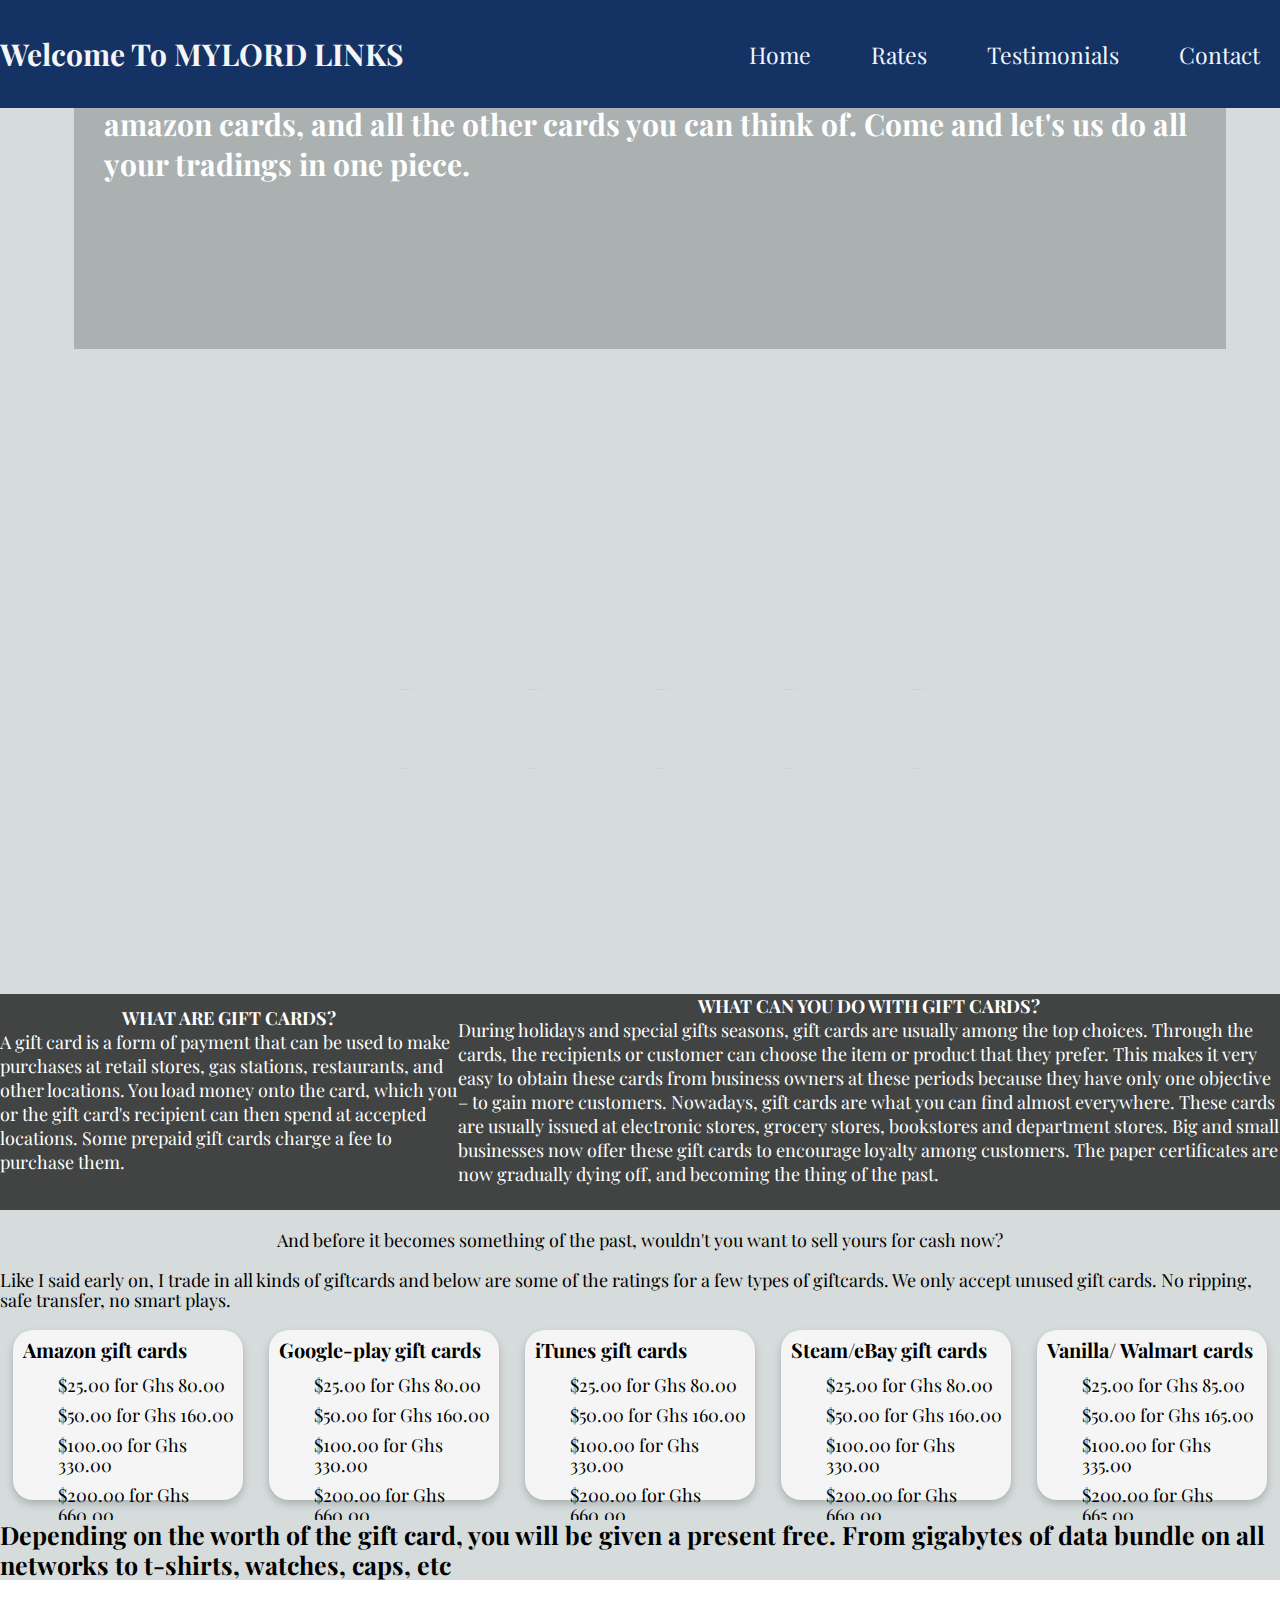
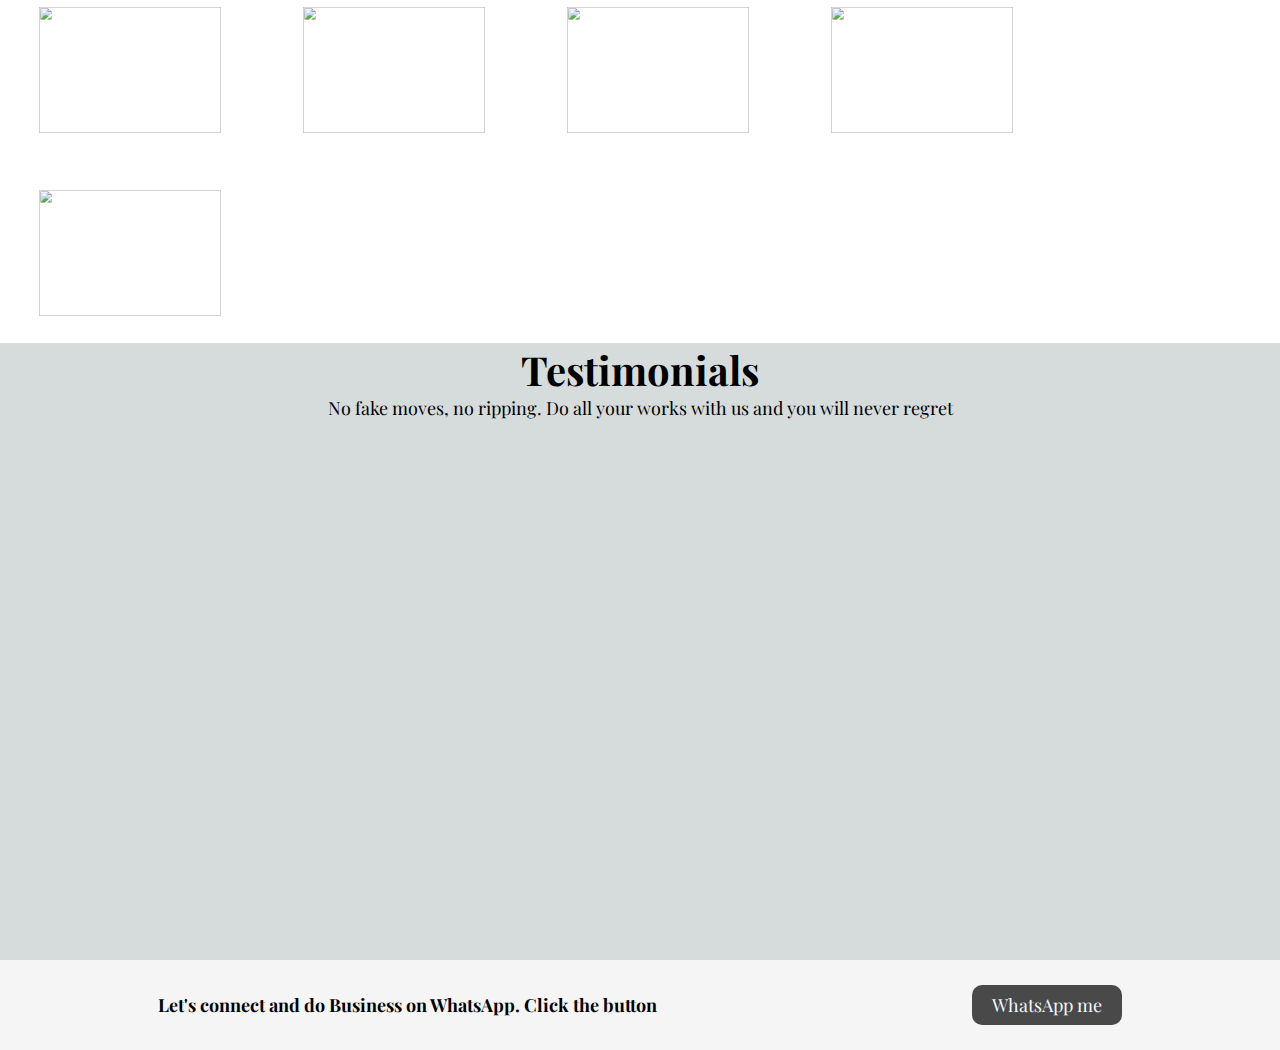
==== index.html @ 49663880 "mylordlinks" ====
<html lang="en">
<head>
    <meta charset="UTF-8">
    <meta http-equiv="X-UA-Compatible" content="IE=edge">
    <meta name="viewport" content="width=device-width, initial-scale=1.0">
    <link rel="stylesheet" href="index.css">
    <link rel="shortcut icon" href="gift-cards.jpeg" type="image/x-icon">
    <title>MYLORD LiNKS</title>
</head>
<body>
    <header>
        <div>
            <h1>Welcome To MYLORD LINKS</h1>
        </div>
        <nav>
            <ul>
                <li> <a href="#home">Home</a> </li>
                <li> <a href="#Services">Rates</a></li>
                <li> <a href="#Testimonials">Testimonials</a></li>
                <li> <a href="#Contact">Contact</a> </li>
            </ul>
        </nav>
    </header>
    <main>
        <div id="home">
            <img class="samples" id="a1" src="btc.jpeg" alt="">
            <img class="samples" id="a2" src="ebay.png" alt="">
            <img class="samples" id="a3" src="googleplay.jpeg" alt="">
            <img class="samples" id="a4" src="itunes.jpeg" alt="">
            <img class="samples" id="a5" src="vanilla.jpeg" alt="">

            <div class="text">
                <div id="text">Hey there, I am Michael. I am a dealer in btc trading, i buy giftcards like iTunes, amazon cards, and all the other cards you can think of.
                    Come and let's us do all your tradings in one piece.</div>
                <div class="overlay"></div>
                <div class="imag">
                    <img src="mylord.jpeg" alt="">
                </div>
            </div>
        </div>
           <div id="intro">
               <div id="first_intro">
                   <h3>
                       WHAT ARE GIFT CARDS?
                   </h3>
                   <p>
                       A gift card is a form of payment that can be used to make purchases at retail stores, gas stations, restaurants, and other locations. You load money onto the card, which you or the gift card's recipient can then spend at accepted locations. Some prepaid gift cards charge a fee to purchase them.
                   </p>
               </div><br>
               <!-- <img src="gift-cards.jpeg" alt=""> -->
               <div id="second_intro">
                   <h3> 
                       WHAT CAN YOU DO WITH GIFT CARDS?
                   </h3>
                   <p>
                       During holidays and special gifts seasons, gift cards are usually among the top choices. Through the cards, the recipients or customer can choose the item or product that they prefer.
                       This makes it very easy to obtain these cards from business owners at these periods because they have only one objective – to gain more customers.  Nowadays, gift cards are what you can find almost everywhere. These cards are usually issued at electronic stores, grocery stores, bookstores and department stores. Big and small businesses now offer these gift cards to encourage loyalty among customers. The paper certificates are now gradually dying off, and becoming the thing of the past.
                   </p>
           </div>
           <div class="overlayone"></div>
       </div>
           <div id="Services">
               <p>And before it becomes something of the past, wouldn't you want to sell yours for cash now?</p>
               Like I said early on, I trade in all kinds of giftcards and below are some of the ratings for a few types of giftcards.
               We only accept unused gift cards. No ripping, safe transfer, no smart plays.
               <span>
                    <h3>Amazon gift cards</h3>
                    <ul>
                        <li>$25.00 for Ghs 80.00</li>
                        <li>$50.00 for Ghs 160.00</li>
                        <li>$100.00 for Ghs 330.00</li>
                        <li>$200.00 for Ghs 660.00</li>
                    </ul>
                </span>
                <span>
                    <h3>Google-play gift cards</h3>
                    <ul>
                        <li>$25.00 for Ghs 80.00</li>
                        <li>$50.00 for Ghs 160.00</li>
                        <li>$100.00 for Ghs 330.00</li>
                        <li>$200.00 for Ghs 660.00</li>
                    </ul>
                </span>
                <span>
                    <h3>iTunes gift cards</h3>
                    <ul>
                        <li>$25.00 for Ghs 80.00</li>
                        <li>$50.00 for Ghs 160.00</li>
                        <li>$100.00 for Ghs 330.00</li>
                        <li>$200.00 for Ghs 660.00</li>
                    </ul>
                </span>
                <span>
                    <h3>Steam/eBay gift cards</h3>
                    <ul>
                        <li>$25.00 for Ghs 80.00</li>
                        <li>$50.00 for Ghs 160.00</li>
                        <li>$100.00 for Ghs 330.00</li>
                        <li>$200.00 for Ghs 660.00</li>
                    </ul>
                </span>
                <span>
                    <h3>Vanilla/ Walmart cards</h3>
                    <ul>
                        <li>$25.00 for Ghs 85.00</li>
                        <li>$50.00 for Ghs 165.00</li>
                        <li>$100.00 for Ghs 335.00</li>
                        <li>$200.00 for Ghs 665.00</li>
                    </ul>
                </span>
            <div class="gifts">
                <h1>Depending on the worth of the gift card, you will be given a present free. From gigabytes of data bundle on all networks to t-shirts, watches, caps, etc</h1>
                <img src="gig.jpeg" alt="">
                <img src="slides.jpeg" alt="">
                <img src="tshirts.jpeg" alt="">
                <img src="watches.jpeg" alt="">
                <img src="caps.jpeg" alt="">

            </div>
        </div>
        <div class="testi">
            <h1>Testimonials</h1>
            <p>No fake moves, no ripping. Do all your works with us and you will never regret</p>
        </div>
        <div id="Testimonials">
            <div>
                <img src="mylorda.jpeg" id="test1" alt="">
            </div>
            <div>
                <img src="mylordb.jpeg" id="test2" alt="">
            </div>
        </div>
        <div id="Contact">
            <h1>Let's connect and do Business on WhatsApp. Click the button </h1>
            <div>
                <button><a href="https://wa.me/+233501915157">WhatsApp me</a></button>
            </div>
        </div>
    </main>
</body>
</html>
---- index.css ----
@import url('https://fonts.googleapis.com/css2?family=Playfair+Display:ital@1&display=swap');
 *{
    margin: 0;
    box-sizing: border-box;
    font-family: 'Playfair Display', serif;
    font-size: 18px;
}
header{
    background: rgba(20, 50, 100, 1);
    color: whitesmoke;
    width: 100%;
    height: 12%;
    box-sizing: border-box;
    position: fixed;
    overflow: hidden;
    z-index: 750;
    display: flex;
    flex-direction: row;
    justify-content: space-between;
    align-items: center;
    box-shadow: rgba(0, 0, 0, 0.2);
}
header h1{
    margin: 0;
    font-size: 30px;

}
nav ul{
    list-style-type: none;
    display: flex;
    justify-content: flex-end;
    align-items: center;
}
nav a{
    text-decoration: none;
    color: aliceblue;
    font-size: 23px;

}
nav li{
    padding: 0px 20px 0px 40px;
}

 #home{
    position: relative;
    width: 100%;
    height: 100%;
    background: url('btc.jpg') no-repeat;
    background-size: cover;
}
 main{
     position: relative;
     padding-top: 5%;
     box-sizing: border-box;
     background: rgba(50, 80, 80, .2);
 }
 .text{
    display: flex;
    flex-direction: row;
    align-items: center;
    justify-content: center;
    padding-right: 20px;
    padding-left: 40px;
    width: 90%;
    margin-left: 5%;
    
}
#text{
    text-align: start;
    position: relative;
    color: white;
    font-weight: bolder;
    z-index: 700;
    font-size: 30px;

}
.overlay{
    position: absolute;
    width: 90%;
    height: 50%;
    background: rgba(0, 0, 0, 0.2);
}
.samples{
    transform: scale(0.5);
    width: 170px;
    height: 160px;
    border-radius: 50%;
}
#a1{
    position: absolute;
    left: 25%;
    top: 65%;
    z-index: 100;
}
#a2{
    position: absolute;
    left: 35%;
    top: 65%;
    z-index: 100;
}
#a3{
    position: absolute;
    top: 65%;
    z-index: 100;
    left: 45%;
}
#a4{
    position: absolute;
    top: 65%;
    z-index: 100;
    left: 55%;
}
#a5{
    position: absolute;
    top: 65%;
    z-index: 100;
    left: 65%;
}
.imag{
    transform: scale(.65) translateY(0px);    
}
 #intro{
     margin-top: 30px;
     background: url("giftcard.jpeg") no-repeat ;
     background-size: cover;
     background-position: center;
     display: grid;
     grid-template-rows: 2;
     grid-template-columns: 3;
     position: relative;
     color: white;
     z-index: 13;

     
 }
 #first_intro{
     grid-column: 1/2;
     grid-row: 1/3;
     display: flex;
     align-items: center;
     flex-direction: column;
     justify-content: center;
     position: relative; 
    z-index: 13;

 }
 #second_intro{
    grid-column: 2/4;
    grid-row: 1/3;
    display: flex;
     align-items: center;
     flex-direction: column;
     justify-content: center;
     position: relative; 
    z-index: 13;
}
.overlayone{
    position: absolute;
    width: 100%;
    height: 100%;
    top: 0;
    left: 0;
    z-index: 1;
    background-color: rgba(2, 3, 2, .7);
}
#services{
    display: flex;
    flex-direction: row;
    flex-wrap: wrap;
    justify-content: space-around;
    width: 100%;
    text-align: start;
    line-height: 20px;
    background: url("giftcard.jpeg") no-repeat ;
    background-size: cover;
    background-position: center;
}
#services img{
    transform: scale(0.7);
}
#services h3{
    font-size: 20px;
    padding: 10px;
}
#services p{
    font-size: 18px;
    padding: 20px;
    line-height: 20px;


}
#services ul{
    list-style-type: none;
}
#services li{
    padding: 5px;

}
#services span{
    flex-basis: 18%;
    box-shadow: 0 4px 8px 0 rgba(0,0,0,0.2);
    height: 170px;
    margin-top: 20px;
    margin-bottom: 20px;
    background: whitesmoke;
    border-radius: 20px;
}
.testi{
    display: flex;
    flex-direction: column;
    align-items: center;
    justify-content: center;
}
.testi h1{
    font-size: 40px;
}
#Testimonials{
    display: flex;
    flex-direction: row;
    flex-wrap: wrap;
    align-items: center;
    justify-content: space-around;
    width: 100%;
    height: 60%;
    position: relative;
}
#Testimonials img{
    transform: scaleY(.4);
    margin: 0px;
    
}
#test1{
    position: absolute;
    top: -200px;
    margin-bottom: 10%;
    left: 10%;
}
#test2{
    position: absolute;
    top: -200px;
    margin-bottom: 10%;
    right: 10%;
}
.gifts{
    background-color: white;
}
.gifts h1{
    font-size: 25px;
    background: rgba(50, 80, 80, .2);
    color: black;
    line-height: 30px;
}
.gifts img{
    height: 180px;
    width: 260px;
}
#Contact{
    background-color: whitesmoke;
    display: flex;
    align-items: center;
    justify-content: space-around;
    height: 10%;
}
button{
    height: 40px;
    width: 150px;
    border: none;
    border-radius: 10px;
    background-color: rgba(0, 0, 0, 0.7);
    animation-name: inOut;
    animation-duration: 5s;
    animation-iteration-count: infinite;
    animation-fill-mode: both
}
button a{
    text-decoration: none;
    color: aliceblue;
}
button:hover{
    background: black;
    color: white;
}
@keyframes inOut {
    0%{
        width: 150px;
        height: 40px;
    }
    100%{
        width: 160px;
        height: 50px;
    }
}
/* 

@media (max-width: 900) {
    header{
        background: rgba(20, 50, 100, 1);
        color: whitesmoke;
        width: 100%;
        height: 12%;
        box-sizing: border-box;
        position: fixed;
        overflow: hidden;
        z-index: 750;
        display: flex;
        flex-direction: row;
        justify-content: center;
        align-items: center;
        box-shadow: rgba(0, 0, 0, 0.2);
    }
    header h1{
        margin: 0;
        font-size: 10px;
        display: none;
    
    }
    nav ul{
        list-style-type: none;
        display: flex;
        justify-content: flex-end;
        align-items: center;
    }
    nav a{
        text-decoration: none;
        color: aliceblue;
        font-size: 20px;
    
    }
    nav li{
        padding: 0px 20px 0px 40px;
    }
    main{
        position: relative;
        box-sizing: border-box;
        background: rgba(50, 80, 80, .2);
    }
     #home{
        position: relative;
        width: 100%;
        height: auto;
        background: url('btc.jpg') no-repeat;
        background-size: cover;
    }
    
    .text{
        width: 100%;
    }
    #text{
       
    }
    .overlay{
        
    }
    .samples{
        transform: scale(0.5);
        width: 170px;
        height: 160px;
        border-radius: 50%;
    }
    #a1{
        position: absolute;
        left: 25%;
        top: 95%;
        z-index: 100;
    }
    #a2{
        position: absolute;
        left: 35%;
        top: 95%;
        z-index: 100;
    }
    #a3{
        position: absolute;
        top: 95%;
        z-index: 100;
        left: 45%;
    }
    #a4{
        position: absolute;
        top: 95%;
        z-index: 100;
        left: 55%;
    }
    #a5{
        position: absolute;
        top: 95%;
        z-index: 100;
        left: 65%;
    }
    .imag{
        transform: scale(.5) translateX(62px);
        flex-basis: 30%;
    }
     #intro{
         margin-top: 30px;
         background: url("giftcard.jpeg") no-repeat ;
         background-size: cover;
         background-position: center;
         display: grid;
         grid-template-rows: 2;
         grid-template-columns: 3;
         position: relative;
         color: white;
         z-index: 13;
    
         
     }
     #first_intro{
         grid-column: 1/2;
         grid-row: 1/3;
         display: flex;
         align-items: center;
         flex-direction: column;
         justify-content: center;
         position: relative; 
        z-index: 13;
    
     }
     #second_intro{
        grid-column: 2/4;
        grid-row: 1/3;
        display: flex;
         align-items: center;
         flex-direction: column;
         justify-content: center;
         position: relative; 
        z-index: 13;
    }
    .overlayone{
        position: absolute;
        width: 100%;
        height: 100%;
        top: 0;
        left: 0;
        z-index: 1;
        background-color: rgba(2, 3, 2, .7);
    }
    #services{
        display: flex;
        flex-direction: row;
        flex-wrap: wrap;
        justify-content: space-around;
        width: 100%;
        text-align: start;
        line-height: 20px;
        background: url("giftcard.jpeg") no-repeat ;
        background-size: cover;
        background-position: center;
    }
    #services img{
        transform: scale(0.7);
    }
    #services h3{
        font-size: 20px;
        padding: 10px;
    }
    #services p{
        font-size: 18px;
        padding: 20px;
        line-height: 20px;
    
    
    }
    #services ul{
        list-style-type: none;
    }
    #services li{
        padding: 5px;
    
    }
    #services span{
        flex-basis: 18%;
        box-shadow: 0 4px 8px 0 rgba(0,0,0,0.2);
        height: 170px;
        margin-top: 20px;
        margin-bottom: 20px;
        background: whitesmoke;
        border-radius: 20px;
    }
    .testi{
        display: flex;
        flex-direction: column;
        align-items: center;
        justify-content: center;
    }
    .testi h1{
        font-size: 40px;
    }
    #Testimonials{
        display: flex;
        flex-direction: row;
        flex-wrap: wrap;
        align-items: center;
        justify-content: space-around;
        width: 100%;
        height: 60%;
        position: relative;
    }
    #Testimonials img{
        transform: scaleY(.4);
        margin: 0px;
        
    }
    #test1{
        position: absolute;
        top: -200px;
        margin-bottom: 10%;
        left: 10%;
    }
    #test2{
        position: absolute;
        top: -200px;
        margin-bottom: 10%;
        right: 10%;
    }
    .gifts{
        background-color: white;
    }
    .gifts h1{
        font-size: 25px;
        background: rgba(50, 80, 80, .2);
        color: black;
        line-height: 30px;
    }
    .gifts img{
        height: 180px;
        width: 260px;
    }
    #Contact{
        background-color: whitesmoke;
        display: flex;
        align-items: center;
        justify-content: space-around;
        height: 10%;
    }
    button{
        height: 40px;
        width: 150px;
        border: none;
        border-radius: 10px;
        background-color: rgba(0, 0, 0, 0.7);
        animation: inOut .3s infinite both;
    }
    button a{
        text-decoration: none;
        color: aliceblue;
    }
    button:hover{
        background: black;
        color: white;
    }
    @keyframes inOut {
        0%{
            width: 150px;
            height: 40px;
        }
        100%{
            width: 160px;
            height: 50px;
        }
    }
    
} */
@media (max-width: 500px) {
    *{
        margin: 0;
        padding: 0;
        box-sizing: border-box;
        font-family: 'Playfair Display', serif;
        font-size: 15px;
    }
    header{
        background-color: black;
        display: flex;
        justify-content: center;
        flex-direction: column;
        flex-wrap: wrap;
    }
    header h1{
        font-size: 16px;
    }

    header h1{
        margin: 0;
        font-size: 26px;

    }
    nav ul{
        list-style-type: none;
        display: flex;
        justify-content: center;
        align-items: center;
    }
    nav a{
        text-decoration: none;
        color: aliceblue;
        font-size: 16px;

    }
    nav li{
        padding: 10px;
    }

     #home{
        position: relative;
        width: 100%;
        height: 60%;
        padding-top: 30%;
        background: url('btc.jpg') no-repeat;
        background-size: cover;
        background-position: center;
    }
     main{
         position: relative;
         /* padding-top: 25%; */
         box-sizing: border-box;
         background: rgba(50, 80, 80, .2);
     }
     .text{
        display: flex;
        align-items: center;
        justify-content: center;
        padding-top: 0;
        width: 100%;
        margin: 0;

    }
    #text{
        text-align: start;
        position: relative;
        color: white;
        font-weight: bolder;
        z-index: 700;
        font-size: 30px;

    }
    .overlay{
        position: absolute;
        width: 90%;
        height: 75%;
        background: rgba(0,0,0,0.7);
    }
    .samples{
        transform: scale(0.5);
        width: 130px;
        height: 110px;
        border-radius: 50%;
    }
    #a1{
        
        display: none;
    }
    #a2{
        position: absolute;
        left: 72%;
        top: 10%;
        z-index: 100;
    }
    #a3{
        position: absolute;
        top: 90%;
        z-index: 100;
        left: -5%;
    }
    #a4{
        position: absolute;
        top: 90%;
        z-index: 100;
        left: 72%;
    }
    #a5{
        position: absolute;
        left: -5%;
        top: 10%;
        z-index: 100;
    }
    .imag{
        display: none;  
    }
     #intro{
        margin-top: 30px;
        background: url("giftcard.jpeg") no-repeat ;
        background-size: cover;
        background-position: center;
        display: flex;
        flex-direction: column;
        align-items: center;
        justify-content: space-between;
        position: relative;
        color: white;
        z-index: 13;
     }
     #first_intro{
        display: flex;
        align-items: center;
        flex-direction: column;
        justify-content: center;
        position: relative; 
        z-index: 13;

     }
     #second_intro{
        display: flex;
        align-items: center;
        flex-direction: column;
        justify-content: center;
        position: relative; 
        z-index: 13;
    }
    .overlayone{
        position: absolute;
        width: 100%;
        height: 100%;
        top: 0;
        left: 0;
        z-index: 1;
        background-color: rgba(2, 3, 2, .7);
    }
    #services{
        display: flex;
        flex-direction: row;
        flex-wrap: wrap;
        justify-content: space-around;
        width: 100%;
        text-align: start;
        line-height: 20px;
        background: whitesmoke;
    }
    #services img{
        transform: scaleX(1) scaleY(0.8);
    }
    #services h3{
        font-size: 20px;
        padding: 10px;
    }
    #services p{
        font-size: 14px;
        padding: 20px;
        line-height: 20px;
        text-align: start;
    }
    #services ul{
        list-style-type: none;
    }
    #services li{
        padding: 5px;
        text-align: start;
        font-size: 18px;
    }
    #services span{
        flex-basis: 70%;
        text-align: center;
        box-shadow: 0 4px 8px 0 rgba(0,0,0,0.2);
        height: 170px;
        margin-top: 20px;
        margin-bottom: 20px;
        background: whitesmoke;
        border-radius: 20px;
    }
    
    .testi h1{
        font-size: 30px;
    }
    #Testimonials{
        display: inline-block;
        flex-direction: column;
        align-items: center;
        justify-content: center;
    }
    #Testimonials img{
        transform: scale(0.5);
    }
    #test1{
        position: absolute;
        top: -200px;
        margin-bottom: 10%;
        left: 20%;
    }
    #test2{
        position: absolute;
        top: -200px;
        margin-bottom: 10%;
        right: 23%;
    }
    .gifts{
        background-color: white;
        text-align: center;
    }
    .gifts h1{
        font-size: 20px;
        background: rgba(50, 80, 80, .2);
        color: black;
        line-height: 30px;
    }
    .gifts img{
        height: 180px;
        width: 260px;
    }
    #Contact{
        background-color: whitesmoke;
        display: flex;
        flex-direction: column;
        align-items: center;
        justify-content: center;
        height: 10%;
    }
    button{
        height: 30px;
        width: 120px;
        border: none;
        border-radius: 10px;
        background-color: rgba(30, 10, 20, 0.7);
        animation: inOut 1s infinite both;
    }
    button a{
        text-decoration: none;
        color: aliceblue;
    }
    button:hover{
        background: black;
        color: white;
    }
    @keyframes inOut {
        0%{
            width: 120px;
            height: 30px;
        }
        100%{
            width: 130px;
            height: 40px;
        }
    }
}
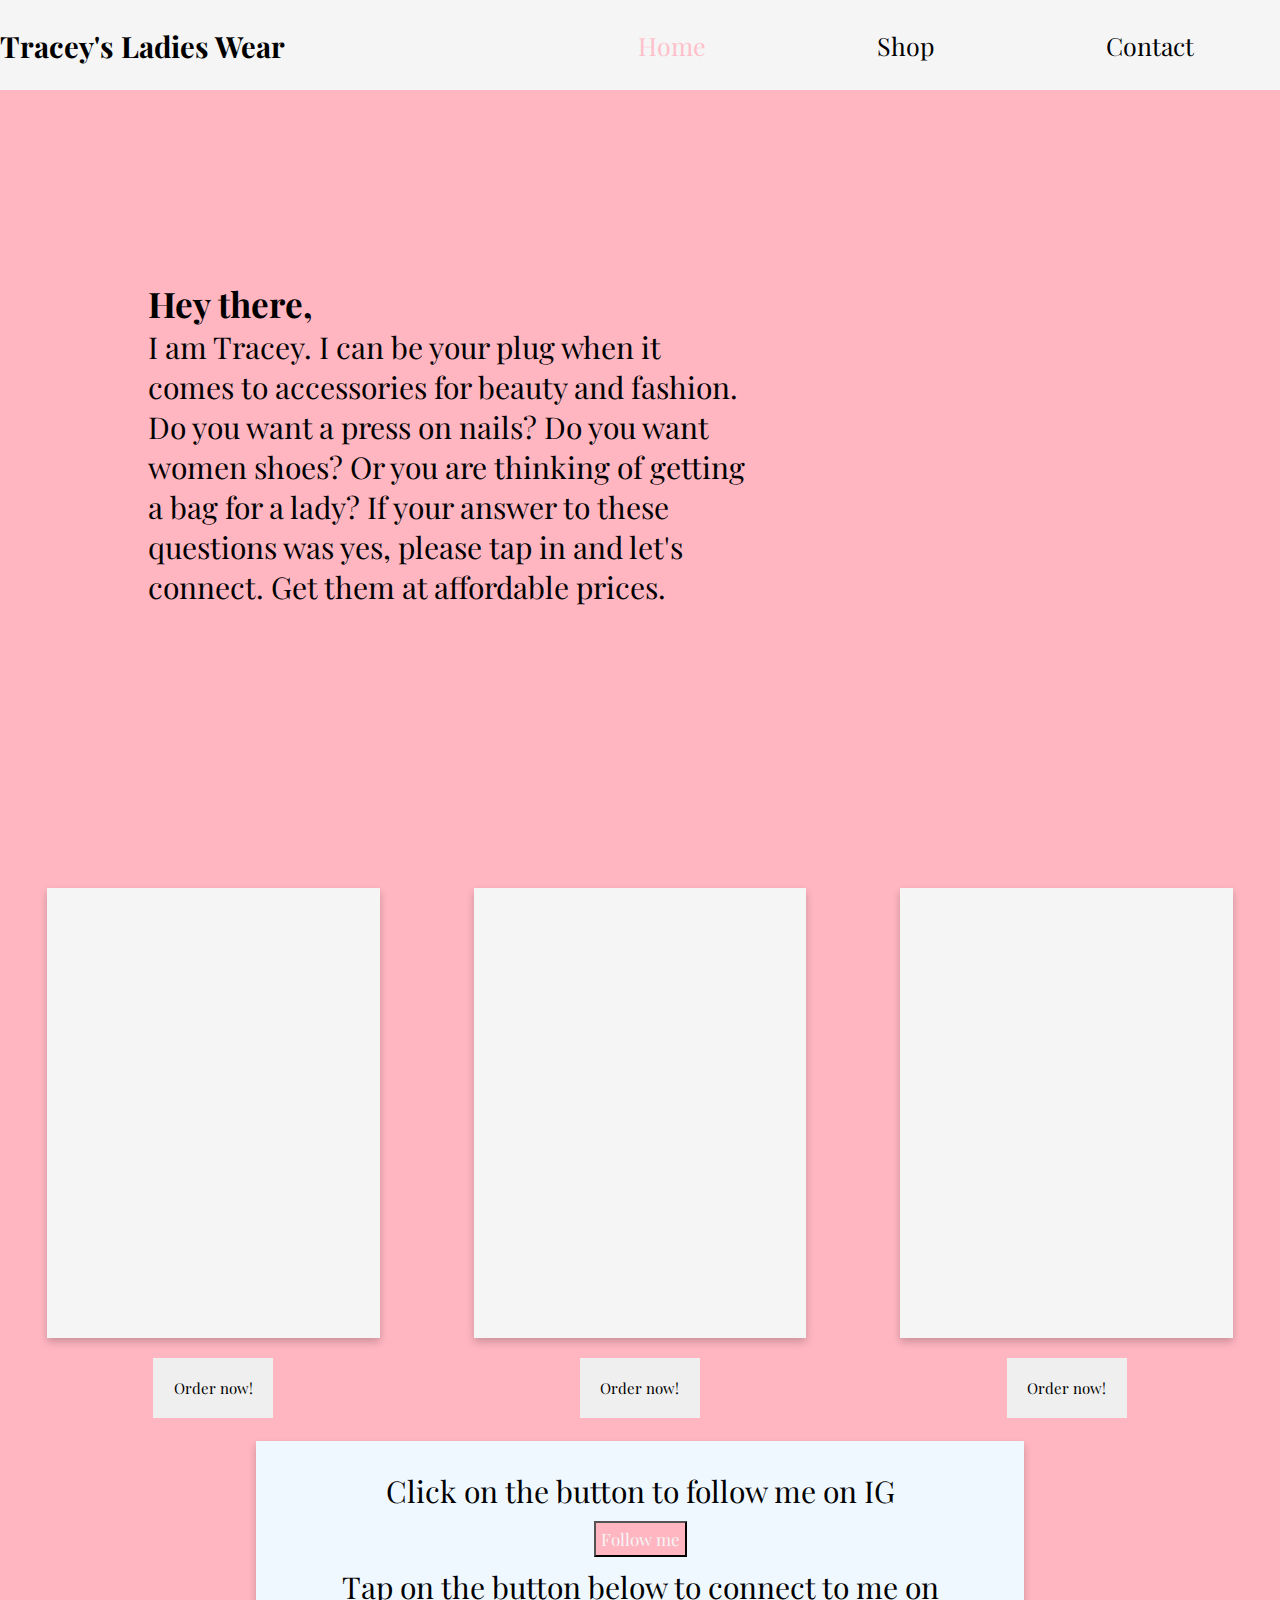
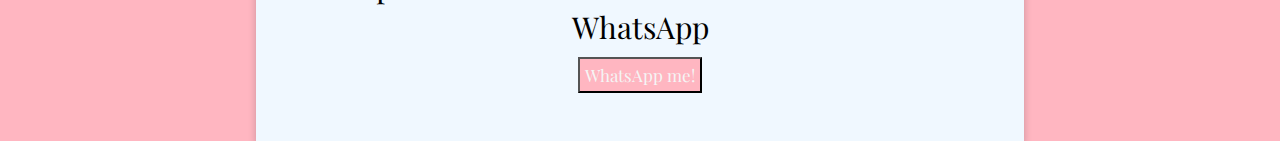
==== commit b0452c74: "traceyladieswear" ====
--- a/index.html
+++ b/index.html
@@ -4,138 +4,64 @@
     <meta http-equiv="X-UA-Compatible" content="IE=edge">
     <meta name="viewport" content="width=device-width, initial-scale=1.0">
     <link rel="stylesheet" href="index.css">
-    <link rel="shortcut icon" href="gift-cards.jpeg" type="image/x-icon">
-    <title>MYLORD LiNKS</title>
+    <link rel="shortcut icon" href="tracey-removebg-preview.png" type="image/x-icon">
+    <title>TraceyPlugs</title>
+    <script src="index.js"></script>
 </head>
 <body>
     <header>
-        <div>
-            <h1>Welcome To MYLORD LINKS</h1>
+        <div class="logo">
+            <h3>Tracey's Ladies Wear</h3>
         </div>
-        <nav>
+        <div class="navbar">
             <ul>
-                <li> <a href="#home">Home</a> </li>
-                <li> <a href="#Services">Rates</a></li>
-                <li> <a href="#Testimonials">Testimonials</a></li>
-                <li> <a href="#Contact">Contact</a> </li>
+                <li id="a" onclick="gotoHome()" style="color: pink;"> Home </li>
+                <li id="b" onclick="gotoShop()"> Shop</li>
+                <li id="c" onclick="gotoContact()"> Contact </li>
             </ul>
-        </nav>
+        </div>
     </header>
     <main>
         <div id="home">
-            <img class="samples" id="a1" src="btc.jpeg" alt="">
-            <img class="samples" id="a2" src="ebay.png" alt="">
-            <img class="samples" id="a3" src="googleplay.jpeg" alt="">
-            <img class="samples" id="a4" src="itunes.jpeg" alt="">
-            <img class="samples" id="a5" src="vanilla.jpeg" alt="">
-
-            <div class="text">
-                <div id="text">Hey there, I am Michael. I am a dealer in btc trading, i buy giftcards like iTunes, amazon cards, and all the other cards you can think of.
-                    Come and let's us do all your tradings in one piece.</div>
-                <div class="overlay"></div>
-                <div class="imag">
-                    <img src="mylord.jpeg" alt="">
-                </div>
+            <div class="intro">
+                <h3>Hey there,</h3>
+                <p>I am Tracey. I can be your plug when it comes to accessories for beauty and fashion. 
+                    Do you want a press on nails? Do you want women shoes? Or you are thinking of getting a bag for a lady? 
+                    If your answer to these questions was yes, please tap in and let's connect. Get them at affordable prices.
+                </p>
+            </div>
+            <div class="pic">
+                <img src="trport-removebg-preview.png" alt="">
             </div>
         </div>
-           <div id="intro">
-               <div id="first_intro">
-                   <h3>
-                       WHAT ARE GIFT CARDS?
-                   </h3>
-                   <p>
-                       A gift card is a form of payment that can be used to make purchases at retail stores, gas stations, restaurants, and other locations. You load money onto the card, which you or the gift card's recipient can then spend at accepted locations. Some prepaid gift cards charge a fee to purchase them.
-                   </p>
-               </div><br>
-               <!-- <img src="gift-cards.jpeg" alt=""> -->
-               <div id="second_intro">
-                   <h3> 
-                       WHAT CAN YOU DO WITH GIFT CARDS?
-                   </h3>
-                   <p>
-                       During holidays and special gifts seasons, gift cards are usually among the top choices. Through the cards, the recipients or customer can choose the item or product that they prefer.
-                       This makes it very easy to obtain these cards from business owners at these periods because they have only one objective – to gain more customers.  Nowadays, gift cards are what you can find almost everywhere. These cards are usually issued at electronic stores, grocery stores, bookstores and department stores. Big and small businesses now offer these gift cards to encourage loyalty among customers. The paper certificates are now gradually dying off, and becoming the thing of the past.
-                   </p>
-           </div>
-           <div class="overlayone"></div>
-       </div>
-           <div id="Services">
-               <p>And before it becomes something of the past, wouldn't you want to sell yours for cash now?</p>
-               Like I said early on, I trade in all kinds of giftcards and below are some of the ratings for a few types of giftcards.
-               We only accept unused gift cards. No ripping, safe transfer, no smart plays.
-               <span>
-                    <h3>Amazon gift cards</h3>
-                    <ul>
-                        <li>$25.00 for Ghs 80.00</li>
-                        <li>$50.00 for Ghs 160.00</li>
-                        <li>$100.00 for Ghs 330.00</li>
-                        <li>$200.00 for Ghs 660.00</li>
-                    </ul>
-                </span>
-                <span>
-                    <h3>Google-play gift cards</h3>
-                    <ul>
-                        <li>$25.00 for Ghs 80.00</li>
-                        <li>$50.00 for Ghs 160.00</li>
-                        <li>$100.00 for Ghs 330.00</li>
-                        <li>$200.00 for Ghs 660.00</li>
-                    </ul>
-                </span>
-                <span>
-                    <h3>iTunes gift cards</h3>
-                    <ul>
-                        <li>$25.00 for Ghs 80.00</li>
-                        <li>$50.00 for Ghs 160.00</li>
-                        <li>$100.00 for Ghs 330.00</li>
-                        <li>$200.00 for Ghs 660.00</li>
-                    </ul>
-                </span>
-                <span>
-                    <h3>Steam/eBay gift cards</h3>
-                    <ul>
-                        <li>$25.00 for Ghs 80.00</li>
-                        <li>$50.00 for Ghs 160.00</li>
-                        <li>$100.00 for Ghs 330.00</li>
-                        <li>$200.00 for Ghs 660.00</li>
-                    </ul>
-                </span>
-                <span>
-                    <h3>Vanilla/ Walmart cards</h3>
-                    <ul>
-                        <li>$25.00 for Ghs 85.00</li>
-                        <li>$50.00 for Ghs 165.00</li>
-                        <li>$100.00 for Ghs 335.00</li>
-                        <li>$200.00 for Ghs 665.00</li>
-                    </ul>
-                </span>
-            <div class="gifts">
-                <h1>Depending on the worth of the gift card, you will be given a present free. From gigabytes of data bundle on all networks to t-shirts, watches, caps, etc</h1>
-                <img src="gig.jpeg" alt="">
-                <img src="slides.jpeg" alt="">
-                <img src="tshirts.jpeg" alt="">
-                <img src="watches.jpeg" alt="">
-                <img src="caps.jpeg" alt="">
+        <div id="shop" >
+            <div class="card">
+                <img src="nail-removebg-preview.png" alt="">
+                <button id="btn-a"><a href="https://wa.me/+233591933596">Order now!</a></button>
+            </div>
+            <div class="card">
+                <img src="sh-removebg-preview.png" alt="">
+                <button id="btn-b"><a href="https://wa.me/+233591933596">Order now!</a></button>
 
             </div>
+            <div class="card">
+                <img src="bag-removebg-preview.png" alt="">
+                <button id="btn-c"><a href="https://wa.me/+233591933596">Order now!</a></button>
+
+            </div>
+
         </div>
-        <div class="testi">
-            <h1>Testimonials</h1>
-            <p>No fake moves, no ripping. Do all your works with us and you will never regret</p>
-        </div>
-        <div id="Testimonials">
+        <div id="contact">
             <div>
-                <img src="mylorda.jpeg" id="test1" alt="">
+                Click on the button to follow me on IG <br>
+                <button><a href="https://www.instagram.com/traceyduchess01/">Follow me</a></button>
             </div>
             <div>
-                <img src="mylordb.jpeg" id="test2" alt="">
-            </div>
-        </div>
-        <div id="Contact">
-            <h1>Let's connect and do Business on WhatsApp. Click the button </h1>
-            <div>
-                <button><a href="https://wa.me/+233501915157">WhatsApp me</a></button>
+                Tap on the button below to connect to me on WhatsApp <br>
+                <button><a href="https://wa.me/+233591933596">WhatsApp me!</a></button>
             </div>
         </div>
     </main>
+    
 </body>
 </html>--- a/index.css
+++ b/index.css
@@ -1,833 +1,319 @@
-@import url('https://fonts.googleapis.com/css2?family=Playfair+Display:ital@1&display=swap');
- *{
+@import url('https://fonts.googleapis.com/css2?family=Playfair+Display:ital@1&family=Roboto+Mono&display=swap');
+@import url('https://fonts.googleapis.com/css2?family=Playfair+Display:ital@0;1&family=Roboto+Mono&display=swap');
+*{
     margin: 0;
     box-sizing: border-box;
     font-family: 'Playfair Display', serif;
-    font-size: 18px;
 }
 header{
-    background: rgba(20, 50, 100, 1);
+    width: 100%;
+    height: 10%;
+    position: fixed;
+    z-index: 750;
+    display: flex;
+    align-items: center;
+    justify-content: space-between;
+    font-size: 25px;
+    background-color: whitesmoke;
+    color: black;
+}
+header .logo{
+    display: flex;
+    flex-basis: 40%;
+    animation-name: colorChanger;
+    animation-delay: 0.6s;
+    animation-duration: 10s;
+    animation-fill-mode: both;
+    animation-iteration-count: infinite;
+}
+header .navbar{
+    flex-basis: 60%;
+}
+#hompage{
+    color: pink;
+}
+header ul{
+    list-style-type: none;
+    display: flex;
+    justify-content: space-around;
+    flex-wrap: wrap;
+    align-items: center;
+}
+header li a{
+    text-decoration: none;
+    color: rgba(0,0,0, 0.5);
+}
+header ul li:hover{
+    color: pink;
+    cursor: pointer;
+}
+
+body{
+    background: lightpink;
+    color: black;
+}
+/* body{
+    background-color: rgba(0, 0, 0, 0.46);
     color: whitesmoke;
+} */
+main{
+    padding-top: 3%;
+}
+main #home{
+    display: flex;
+    align-items: center;
+    justify-content: center;
     width: 100%;
-    height: 12%;
-    box-sizing: border-box;
-    position: fixed;
-    overflow: hidden;
-    z-index: 750;
-    display: flex;
-    flex-direction: row;
-    justify-content: space-between;
-    align-items: center;
-    box-shadow: rgba(0, 0, 0, 0.2);
-}
-header h1{
-    margin: 0;
+    height: 90%;
+    /* display: none; */
+}
+.intro{
+    flex-basis: 50%;
+    padding: 20px;
     font-size: 30px;
-
-}
-nav ul{
-    list-style-type: none;
-    display: flex;
-    justify-content: flex-end;
-    align-items: center;
-}
-nav a{
+}
+.pic{
+    flex-basis: 30%;
+    transform: scale(1.05);
+}
+main #shop{
+    display: flex;
+    justify-content: space-around;
+    padding-top: 40px;
+    position: relative;
+    
+}
+#shop .card{
+    box-shadow: 0 4px 8px 0 rgba(0,0,0,0.2);
+    width: 26%;
+    height: 450px;
+    display: flex;
+    flex-direction: column;
+    align-items: center;
+    justify-content: center;
+    background-color: whitesmoke;
+}
+#shop button{
+    position: absolute;
+    width: 120px;
+    padding: 20px;
+    bottom: -80px;
+    border: none;
+    font-size: 15px;
+}
+#shop button a{
     text-decoration: none;
-    color: aliceblue;
-    font-size: 23px;
-
-}
-nav li{
-    padding: 0px 20px 0px 40px;
-}
-
- #home{
+    color: black;
+}
+.card img{
+    transform: scale(0.6);
+}
+main #contact{
+    /* display: none; */
+    width: 60%;
+    height: 300px;
+    box-shadow: 0 4px 8px 0 rgba(0,0,0,0.2);
+    justify-content: center;
+    align-items: center;
+    position: absolute;
+    padding: 30px;
+    font-size: 30px;
+    margin-left: 20%;
+    margin-top: 8%;
+    background-color: aliceblue;
+}
+#contact button{
+    width: auto;
+    padding: 5px;
+    margin: 10px;
+    font-size: 17px;
+    flex-basis: 50%;
+    background-color: lightpink;
+}
+#contact button a{
+    text-decoration: none;
+    color: whitesmoke;    
+}
+#contact button:hover{
+    background: rgba(230, 100, 120, 0.9);
+}
+#contact div{
+    text-align: center;
+}
+body{
     position: relative;
-    width: 100%;
-    height: 100%;
-    background: url('btc.jpg') no-repeat;
-    background-size: cover;
-}
- main{
-     position: relative;
-     padding-top: 5%;
-     box-sizing: border-box;
-     background: rgba(50, 80, 80, .2);
- }
- .text{
-    display: flex;
-    flex-direction: row;
-    align-items: center;
-    justify-content: center;
-    padding-right: 20px;
-    padding-left: 40px;
-    width: 90%;
-    margin-left: 5%;
-    
-}
-#text{
-    text-align: start;
-    position: relative;
-    color: white;
-    font-weight: bolder;
-    z-index: 700;
-    font-size: 30px;
-
-}
-.overlay{
-    position: absolute;
-    width: 90%;
-    height: 50%;
-    background: rgba(0, 0, 0, 0.2);
-}
-.samples{
-    transform: scale(0.5);
-    width: 170px;
-    height: 160px;
-    border-radius: 50%;
-}
-#a1{
-    position: absolute;
-    left: 25%;
-    top: 65%;
-    z-index: 100;
-}
-#a2{
-    position: absolute;
-    left: 35%;
-    top: 65%;
-    z-index: 100;
-}
-#a3{
-    position: absolute;
-    top: 65%;
-    z-index: 100;
-    left: 45%;
-}
-#a4{
-    position: absolute;
-    top: 65%;
-    z-index: 100;
-    left: 55%;
-}
-#a5{
-    position: absolute;
-    top: 65%;
-    z-index: 100;
-    left: 65%;
-}
-.imag{
-    transform: scale(.65) translateY(0px);    
-}
- #intro{
-     margin-top: 30px;
-     background: url("giftcard.jpeg") no-repeat ;
-     background-size: cover;
-     background-position: center;
-     display: grid;
-     grid-template-rows: 2;
-     grid-template-columns: 3;
-     position: relative;
-     color: white;
-     z-index: 13;
-
-     
- }
- #first_intro{
-     grid-column: 1/2;
-     grid-row: 1/3;
-     display: flex;
-     align-items: center;
-     flex-direction: column;
-     justify-content: center;
-     position: relative; 
-    z-index: 13;
-
- }
- #second_intro{
-    grid-column: 2/4;
-    grid-row: 1/3;
-    display: flex;
-     align-items: center;
-     flex-direction: column;
-     justify-content: center;
-     position: relative; 
-    z-index: 13;
-}
-.overlayone{
-    position: absolute;
-    width: 100%;
-    height: 100%;
-    top: 0;
-    left: 0;
-    z-index: 1;
-    background-color: rgba(2, 3, 2, .7);
-}
-#services{
-    display: flex;
-    flex-direction: row;
-    flex-wrap: wrap;
-    justify-content: space-around;
-    width: 100%;
-    text-align: start;
-    line-height: 20px;
-    background: url("giftcard.jpeg") no-repeat ;
-    background-size: cover;
-    background-position: center;
-}
-#services img{
-    transform: scale(0.7);
-}
-#services h3{
-    font-size: 20px;
-    padding: 10px;
-}
-#services p{
-    font-size: 18px;
-    padding: 20px;
-    line-height: 20px;
-
-
-}
-#services ul{
-    list-style-type: none;
-}
-#services li{
-    padding: 5px;
-
-}
-#services span{
-    flex-basis: 18%;
-    box-shadow: 0 4px 8px 0 rgba(0,0,0,0.2);
-    height: 170px;
-    margin-top: 20px;
-    margin-bottom: 20px;
-    background: whitesmoke;
-    border-radius: 20px;
-}
-.testi{
-    display: flex;
-    flex-direction: column;
-    align-items: center;
-    justify-content: center;
-}
-.testi h1{
-    font-size: 40px;
-}
-#Testimonials{
-    display: flex;
-    flex-direction: row;
-    flex-wrap: wrap;
-    align-items: center;
-    justify-content: space-around;
-    width: 100%;
-    height: 60%;
-    position: relative;
-}
-#Testimonials img{
-    transform: scaleY(.4);
-    margin: 0px;
-    
-}
-#test1{
-    position: absolute;
-    top: -200px;
-    margin-bottom: 10%;
-    left: 10%;
-}
-#test2{
-    position: absolute;
-    top: -200px;
-    margin-bottom: 10%;
-    right: 10%;
-}
-.gifts{
-    background-color: white;
-}
-.gifts h1{
-    font-size: 25px;
-    background: rgba(50, 80, 80, .2);
-    color: black;
-    line-height: 30px;
-}
-.gifts img{
-    height: 180px;
-    width: 260px;
-}
-#Contact{
-    background-color: whitesmoke;
-    display: flex;
-    align-items: center;
-    justify-content: space-around;
-    height: 10%;
-}
-button{
-    height: 40px;
-    width: 150px;
-    border: none;
-    border-radius: 10px;
-    background-color: rgba(0, 0, 0, 0.7);
-    animation-name: inOut;
-    animation-duration: 5s;
-    animation-iteration-count: infinite;
-    animation-fill-mode: both
-}
-button a{
-    text-decoration: none;
-    color: aliceblue;
-}
-button:hover{
-    background: black;
-    color: white;
-}
-@keyframes inOut {
+}
+
+@keyframes colorChanger {
     0%{
-        width: 150px;
-        height: 40px;
+        color: black;
+        
     }
     100%{
-        width: 160px;
-        height: 50px;
-    }
-}
-/* 
-
-@media (max-width: 900) {
+        color: pink;
+    }
+}
+
+@media only screen and (max-width: 640px) {
+    *{
+        box-sizing: border-box;
+        margin: 0;
+        padding: 0;
+    }
+    body{
+        background-color: rgba(0,0,0,0.2);
+        font-size: 14px;
+    }
     header{
-        background: rgba(20, 50, 100, 1);
-        color: whitesmoke;
+        background-color: whitesmoke;
+        font-size: 16px;
+        display: flex;
         width: 100%;
-        height: 12%;
-        box-sizing: border-box;
-        position: fixed;
-        overflow: hidden;
-        z-index: 750;
-        display: flex;
-        flex-direction: row;
+        flex-direction: column;
         justify-content: center;
         align-items: center;
-        box-shadow: rgba(0, 0, 0, 0.2);
-    }
-    header h1{
+        height: 8%;
+        position: relative;
+        z-index: 950;
+    }
+    header .logo{
+        font-size: 22px;
+        position: absolute;
+        left: 10px;
+        top: 0;
+        animation-name: colorChanger;
+        animation-delay: 0.6s;
+        animation-duration: 10s;
+        animation-fill-mode: both;
+        animation-iteration-count: infinite;
+        text-align: start;
+    }
+    #hompage{
+        color: blue;
+    }
+    header ul{
+        display: none;
+        list-style-type: none;
+        position: absolute;
+        top: 20px;
+        left: 40px;
+    }
+    header ul li:hover{
+        color: pink;
+        cursor: pointer;
+    }
+    header li{
+        margin: 20px;
+        text-align: center;
+    }
+    main{
+        padding-top: 0%;
+    }
+    main #home{
+        display: flex;
+        flex-direction: column-reverse;
+        width: 100%;
         margin: 0;
-        font-size: 10px;
-        display: none;
-    
-    }
-    nav ul{
-        list-style-type: none;
-        display: flex;
-        justify-content: flex-end;
-        align-items: center;
-    }
-    nav a{
-        text-decoration: none;
-        color: aliceblue;
+        position: relative;
+    }
+    .intro{
+        flex-basis: 100%;
+        padding: 20px;
         font-size: 20px;
-    
-    }
-    nav li{
-        padding: 0px 20px 0px 40px;
-    }
-    main{
-        position: relative;
-        box-sizing: border-box;
-        background: rgba(50, 80, 80, .2);
-    }
-     #home{
-        position: relative;
-        width: 100%;
-        height: auto;
-        background: url('btc.jpg') no-repeat;
-        background-size: cover;
-    }
-    
-    .text{
-        width: 100%;
-    }
-    #text{
-       
-    }
-    .overlay{
-        
-    }
-    .samples{
-        transform: scale(0.5);
-        width: 170px;
-        height: 160px;
-        border-radius: 50%;
-    }
-    #a1{
-        position: absolute;
-        left: 25%;
-        top: 95%;
-        z-index: 100;
-    }
-    #a2{
-        position: absolute;
-        left: 35%;
-        top: 95%;
-        z-index: 100;
-    }
-    #a3{
-        position: absolute;
-        top: 95%;
-        z-index: 100;
-        left: 45%;
-    }
-    #a4{
-        position: absolute;
-        top: 95%;
-        z-index: 100;
-        left: 55%;
-    }
-    #a5{
-        position: absolute;
-        top: 95%;
-        z-index: 100;
-        left: 65%;
-    }
-    .imag{
-        transform: scale(.5) translateX(62px);
-        flex-basis: 30%;
-    }
-     #intro{
-         margin-top: 30px;
-         background: url("giftcard.jpeg") no-repeat ;
-         background-size: cover;
-         background-position: center;
-         display: grid;
-         grid-template-rows: 2;
-         grid-template-columns: 3;
-         position: relative;
-         color: white;
-         z-index: 13;
-    
-         
-     }
-     #first_intro{
-         grid-column: 1/2;
-         grid-row: 1/3;
-         display: flex;
-         align-items: center;
-         flex-direction: column;
-         justify-content: center;
-         position: relative; 
-        z-index: 13;
-    
-     }
-     #second_intro{
-        grid-column: 2/4;
-        grid-row: 1/3;
-        display: flex;
-         align-items: center;
-         flex-direction: column;
-         justify-content: center;
-         position: relative; 
-        z-index: 13;
-    }
-    .overlayone{
-        position: absolute;
-        width: 100%;
-        height: 100%;
-        top: 0;
-        left: 0;
-        z-index: 1;
-        background-color: rgba(2, 3, 2, .7);
-    }
-    #services{
-        display: flex;
-        flex-direction: row;
-        flex-wrap: wrap;
-        justify-content: space-around;
-        width: 100%;
-        text-align: start;
-        line-height: 20px;
-        background: url("giftcard.jpeg") no-repeat ;
-        background-size: cover;
-        background-position: center;
-    }
-    #services img{
-        transform: scale(0.7);
-    }
-    #services h3{
-        font-size: 20px;
-        padding: 10px;
-    }
-    #services p{
-        font-size: 18px;
-        padding: 20px;
-        line-height: 20px;
-    
-    
-    }
-    #services ul{
-        list-style-type: none;
-    }
-    #services li{
-        padding: 5px;
-    
-    }
-    #services span{
-        flex-basis: 18%;
-        box-shadow: 0 4px 8px 0 rgba(0,0,0,0.2);
-        height: 170px;
-        margin-top: 20px;
-        margin-bottom: 20px;
-        background: whitesmoke;
-        border-radius: 20px;
-    }
-    .testi{
+        position: absolute;
+        top: 220px;
+    }
+    .pic{
+        flex-basis: 100%;
+        transform: scale(.4);
+        position: absolute;
+        top: -140px;
+    }
+    main #contact{
         display: flex;
         flex-direction: column;
-        align-items: center;
-        justify-content: center;
-    }
-    .testi h1{
-        font-size: 40px;
-    }
-    #Testimonials{
-        display: flex;
-        flex-direction: row;
-        flex-wrap: wrap;
-        align-items: center;
-        justify-content: space-around;
-        width: 100%;
-        height: 60%;
-        position: relative;
-    }
-    #Testimonials img{
-        transform: scaleY(.4);
-        margin: 0px;
-        
-    }
-    #test1{
-        position: absolute;
-        top: -200px;
-        margin-bottom: 10%;
-        left: 10%;
-    }
-    #test2{
-        position: absolute;
-        top: -200px;
-        margin-bottom: 10%;
-        right: 10%;
-    }
-    .gifts{
-        background-color: white;
-    }
-    .gifts h1{
-        font-size: 25px;
-        background: rgba(50, 80, 80, .2);
-        color: black;
-        line-height: 30px;
-    }
-    .gifts img{
-        height: 180px;
-        width: 260px;
-    }
-    #Contact{
-        background-color: whitesmoke;
-        display: flex;
-        align-items: center;
-        justify-content: space-around;
-        height: 10%;
-    }
-    button{
-        height: 40px;
-        width: 150px;
-        border: none;
-        border-radius: 10px;
-        background-color: rgba(0, 0, 0, 0.7);
-        animation: inOut .3s infinite both;
-    }
-    button a{
-        text-decoration: none;
-        color: aliceblue;
-    }
-    button:hover{
-        background: black;
-        color: white;
-    }
-    @keyframes inOut {
-        0%{
-            width: 150px;
-            height: 40px;
-        }
-        100%{
-            width: 160px;
-            height: 50px;
-        }
-    }
-    
-} */
-@media (max-width: 500px) {
-    *{
-        margin: 0;
-        padding: 0;
-        box-sizing: border-box;
-        font-family: 'Playfair Display', serif;
-        font-size: 15px;
-    }
-    header{
-        background-color: black;
-        display: flex;
-        justify-content: center;
-        flex-direction: column;
-        flex-wrap: wrap;
-    }
-    header h1{
-        font-size: 16px;
-    }
-
-    header h1{
-        margin: 0;
-        font-size: 26px;
-
-    }
-    nav ul{
-        list-style-type: none;
-        display: flex;
+        width: 80%;
+        height: 300px;
+        box-shadow: 0 4px 8px 0 rgba(0,0,0,0.2);
         justify-content: center;
         align-items: center;
-    }
-    nav a{
+        position: absolute;
+        top: 560px;
+        left: -40px;
+        padding: 30px;
+        font-size: 15px;
+        background-color: aliceblue;
+    }
+    #contact button{
+        width: auto;
+        padding: 5px;
+        margin: 10px;
+        font-size: 17px;
+        background-color: rgba(0,0,0,0.2);
+        color: black;
+    }
+    #contact button a{
         text-decoration: none;
-        color: aliceblue;
-        font-size: 16px;
-
-    }
-    nav li{
-        padding: 10px;
-    }
-
-     #home{
+        color: whitesmoke;    
+    }
+    #contact button:hover{
+        background: rgba(230, 100, 120, 0.9);
+    }
+    #contact div{
+        text-align: center;
+    }
+    
+
+main #shop{
+    display: flex;
+    justify-content: space-around;
+    flex-direction: column;
+    padding-top: 10px;
+    position: relative;
+    
+}
+#shop .card{
+    box-shadow: 0 4px 8px 0 rgba(0,0,0,0.2);
+    width: 80%;
+    height: 250px;
+    margin: 10%;
+    display: flex;
+    flex-direction: column;
+    align-items: center;
+    justify-content: space-around;
+    background-color: whitesmoke;
+    position: relative;
+}
+#shop button{
+    width: 100px;
+    padding: 14px;
+    bottom: -80px;
+    border: none;
+    font-size: 11px;
+    outline: none;
+    margin-bottom: 20px;
+}
+#shop button a{
+    text-decoration: none;
+    color: black;
+}
+
+
+.card img{
+    transform: scale(0.45);
+}
+    @keyframes colorChanger {
+        0%{
+            color: pink;
+            
+        }
+        
+        100%{
+            color: grey;
+        }
+    }
+    body{
         position: relative;
-        width: 100%;
-        height: 60%;
-        padding-top: 30%;
-        background: url('btc.jpg') no-repeat;
-        background-size: cover;
-        background-position: center;
-    }
-     main{
-         position: relative;
-         /* padding-top: 25%; */
-         box-sizing: border-box;
-         background: rgba(50, 80, 80, .2);
-     }
-     .text{
-        display: flex;
-        align-items: center;
-        justify-content: center;
-        padding-top: 0;
-        width: 100%;
-        margin: 0;
-
-    }
-    #text{
-        text-align: start;
-        position: relative;
-        color: white;
-        font-weight: bolder;
-        z-index: 700;
-        font-size: 30px;
-
-    }
-    .overlay{
-        position: absolute;
-        width: 90%;
-        height: 75%;
-        background: rgba(0,0,0,0.7);
-    }
-    .samples{
-        transform: scale(0.5);
-        width: 130px;
-        height: 110px;
-        border-radius: 50%;
-    }
-    #a1{
-        
-        display: none;
-    }
-    #a2{
-        position: absolute;
-        left: 72%;
-        top: 10%;
-        z-index: 100;
-    }
-    #a3{
-        position: absolute;
-        top: 90%;
-        z-index: 100;
-        left: -5%;
-    }
-    #a4{
-        position: absolute;
-        top: 90%;
-        z-index: 100;
-        left: 72%;
-    }
-    #a5{
-        position: absolute;
-        left: -5%;
-        top: 10%;
-        z-index: 100;
-    }
-    .imag{
-        display: none;  
-    }
-     #intro{
-        margin-top: 30px;
-        background: url("giftcard.jpeg") no-repeat ;
-        background-size: cover;
-        background-position: center;
-        display: flex;
-        flex-direction: column;
-        align-items: center;
-        justify-content: space-between;
-        position: relative;
-        color: white;
-        z-index: 13;
-     }
-     #first_intro{
-        display: flex;
-        align-items: center;
-        flex-direction: column;
-        justify-content: center;
-        position: relative; 
-        z-index: 13;
-
-     }
-     #second_intro{
-        display: flex;
-        align-items: center;
-        flex-direction: column;
-        justify-content: center;
-        position: relative; 
-        z-index: 13;
-    }
-    .overlayone{
-        position: absolute;
-        width: 100%;
-        height: 100%;
-        top: 0;
-        left: 0;
-        z-index: 1;
-        background-color: rgba(2, 3, 2, .7);
-    }
-    #services{
-        display: flex;
-        flex-direction: row;
-        flex-wrap: wrap;
-        justify-content: space-around;
-        width: 100%;
-        text-align: start;
-        line-height: 20px;
-        background: whitesmoke;
-    }
-    #services img{
-        transform: scaleX(1) scaleY(0.8);
-    }
-    #services h3{
-        font-size: 20px;
-        padding: 10px;
-    }
-    #services p{
-        font-size: 14px;
-        padding: 20px;
-        line-height: 20px;
-        text-align: start;
-    }
-    #services ul{
-        list-style-type: none;
-    }
-    #services li{
-        padding: 5px;
-        text-align: start;
-        font-size: 18px;
-    }
-    #services span{
-        flex-basis: 70%;
-        text-align: center;
-        box-shadow: 0 4px 8px 0 rgba(0,0,0,0.2);
-        height: 170px;
-        margin-top: 20px;
-        margin-bottom: 20px;
-        background: whitesmoke;
-        border-radius: 20px;
     }
     
-    .testi h1{
-        font-size: 30px;
-    }
-    #Testimonials{
-        display: inline-block;
-        flex-direction: column;
-        align-items: center;
-        justify-content: center;
-    }
-    #Testimonials img{
-        transform: scale(0.5);
-    }
-    #test1{
-        position: absolute;
-        top: -200px;
-        margin-bottom: 10%;
-        left: 20%;
-    }
-    #test2{
-        position: absolute;
-        top: -200px;
-        margin-bottom: 10%;
-        right: 23%;
-    }
-    .gifts{
-        background-color: white;
-        text-align: center;
-    }
-    .gifts h1{
-        font-size: 20px;
-        background: rgba(50, 80, 80, .2);
-        color: black;
-        line-height: 30px;
-    }
-    .gifts img{
-        height: 180px;
-        width: 260px;
-    }
-    #Contact{
-        background-color: whitesmoke;
-        display: flex;
-        flex-direction: column;
-        align-items: center;
-        justify-content: center;
-        height: 10%;
-    }
-    button{
-        height: 30px;
-        width: 120px;
-        border: none;
-        border-radius: 10px;
-        background-color: rgba(30, 10, 20, 0.7);
-        animation: inOut 1s infinite both;
-    }
-    button a{
-        text-decoration: none;
-        color: aliceblue;
-    }
-    button:hover{
-        background: black;
-        color: white;
-    }
-    @keyframes inOut {
-        0%{
-            width: 120px;
-            height: 30px;
-        }
-        100%{
-            width: 130px;
-            height: 40px;
-        }
-    }
-}
+}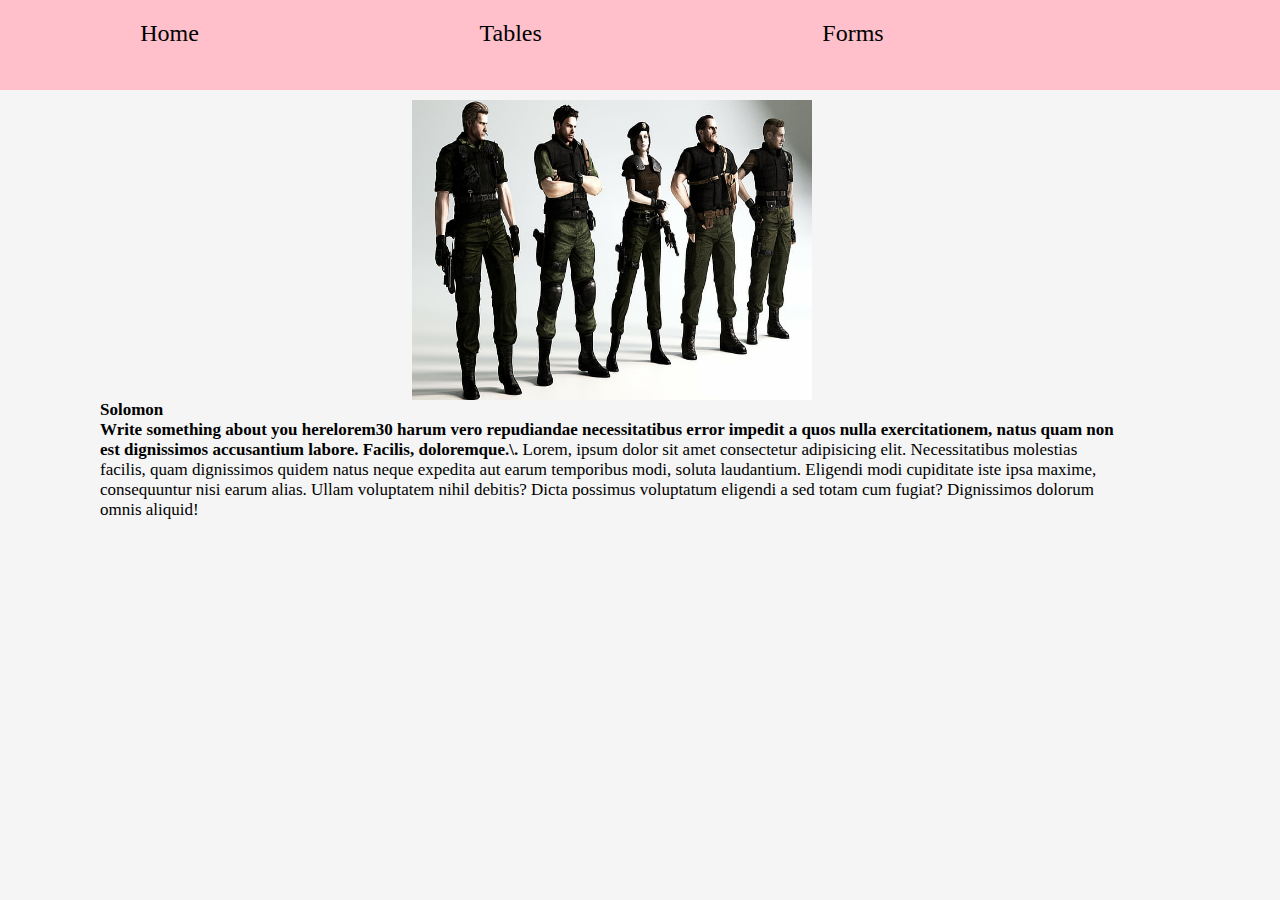
==== commit 5368e7d0: "assignment" ====
--- a/index.html
+++ b/index.html
@@ -3,65 +3,35 @@
     <meta charset="UTF-8">
     <meta http-equiv="X-UA-Compatible" content="IE=edge">
     <meta name="viewport" content="width=device-width, initial-scale=1.0">
-    <link rel="stylesheet" href="index.css">
-    <link rel="shortcut icon" href="tracey-removebg-preview.png" type="image/x-icon">
-    <title>TraceyPlugs</title>
-    <script src="index.js"></script>
+    <link rel="stylesheet" href="theme.css">
+    <title>Princess Salma</title>
 </head>
 <body>
     <header>
-        <div class="logo">
-            <h3>Tracey's Ladies Wear</h3>
+        <nav>
+            <ul>
+                <li><a href="index.html">Home</a></li>
+                <li><a href="table.html">Tables</a></li>
+                <li><a href="forms.html">Forms</a></li>
+            </ul>
+        </nav>
+    </header>
+    <main class="home">
+        <div class="image">
+            <img src="w4.jpg" alt="my picture" >
         </div>
-        <div class="navbar">
-            <ul>
-                <li id="a" onclick="gotoHome()" style="color: pink;"> Home </li>
-                <li id="b" onclick="gotoShop()"> Shop</li>
-                <li id="c" onclick="gotoContact()"> Contact </li>
-            </ul>
-        </div>
-    </header>
-    <main>
-        <div id="home">
-            <div class="intro">
-                <h3>Hey there,</h3>
-                <p>I am Tracey. I can be your plug when it comes to accessories for beauty and fashion. 
-                    Do you want a press on nails? Do you want women shoes? Or you are thinking of getting a bag for a lady? 
-                    If your answer to these questions was yes, please tap in and let's connect. Get them at affordable prices.
-                </p>
-            </div>
-            <div class="pic">
-                <img src="trport-removebg-preview.png" alt="">
-            </div>
-        </div>
-        <div id="shop" >
-            <div class="card">
-                <img src="nail-removebg-preview.png" alt="">
-                <button id="btn-a"><a href="https://wa.me/+233591933596">Order now!</a></button>
-            </div>
-            <div class="card">
-                <img src="sh-removebg-preview.png" alt="">
-                <button id="btn-b"><a href="https://wa.me/+233591933596">Order now!</a></button>
-
-            </div>
-            <div class="card">
-                <img src="bag-removebg-preview.png" alt="">
-                <button id="btn-c"><a href="https://wa.me/+233591933596">Order now!</a></button>
-
-            </div>
-
-        </div>
-        <div id="contact">
-            <div>
-                Click on the button to follow me on IG <br>
-                <button><a href="https://www.instagram.com/traceyduchess01/">Follow me</a></button>
-            </div>
-            <div>
-                Tap on the button below to connect to me on WhatsApp <br>
-                <button><a href="https://wa.me/+233591933596">WhatsApp me!</a></button>
-            </div>
+        <div>
+            <h3>Solomon</h3>
+            <p>
+                <strong>Write something about you herelorem30
+                     harum vero repudiandae necessitatibus error impedit a quos nulla exercitationem, natus quam non est dignissimos accusantium labore. Facilis, doloremque.\.</strong> 
+                Lorem, ipsum dolor sit amet consectetur adipisicing elit.
+                Necessitatibus molestias facilis, quam dignissimos quidem natus neque expedita aut earum
+                temporibus modi, soluta laudantium. Eligendi modi cupiditate iste ipsa maxime, consequuntur 
+                nisi earum alias. Ullam voluptatem nihil debitis? Dicta possimus voluptatum eligendi a sed
+                totam cum fugiat? Dignissimos dolorum omnis aliquid!
+            </p>
         </div>
     </main>
-    
 </body>
 </html>--- a/theme.css
+++ b/theme.css
@@ -0,0 +1,118 @@
+*{
+    margin: 0;
+    padding: 0;
+    font-family: 'Times New Roman', Times, serif;
+    font-size: 17px;
+}
+body{
+    width: 100%;
+    background-color: whitesmoke;
+}
+header{
+    height: 10%;
+    width: 100%;
+    position: fixed;
+    z-index: 787;
+    background-color: pink;
+    color: black;
+    top: 0;
+    left: 0;
+}
+nav{
+    width: 80%;
+}
+nav ul{
+    list-style-type: none;
+    display: flex;
+    align-items: center;
+    justify-content: space-around;
+    margin-top: 20;
+}
+nav ul li a{
+    text-decoration: none;
+    font-size: 24px;
+    color: black;
+}
+nav a:hover{
+    color: blue;
+}
+
+.home{
+    margin-top: 100;
+    width: 80%;
+    margin-left: 100;
+    text-align: left;
+
+}
+.home .image{
+    text-align: center;
+}
+.image img{
+    height: 300;
+    width: 400;
+}
+
+.table{
+    margin-top: 100;
+    display: flex;
+    flex-wrap: wrap;
+    align-items: center;
+    justify-content: center;
+}
+table {
+    font-family: arial, sans-serif;
+    border-collapse: collapse;
+    width: 80%;
+    margin: 20px;    
+  }
+  
+  td, th {
+    border: 1px solid #dddddd;
+    text-align: left;
+    padding:8px 20px;
+  }
+  
+  tr:nth-child(even) {
+    background-color: #dddddd;
+  }
+  #form{
+      display: flex;
+      align-items: center;
+      justify-content: center;
+  }
+  .forms{
+      margin-top: 100;
+      display: flex;
+      flex-direction: column;
+      width: 40%;
+      padding: 10;
+      align-items: center;
+      justify-content: center;
+      background-color: lightgray;
+  }
+  .forms label{
+      margin: 10 0 5 0;
+      text-transform: uppercase;
+  }
+  .forms input{
+      margin-bottom: 15;
+      width: 300;
+      height: 35;
+      padding: 7;
+      border: none;
+  }
+select{
+    text-align: center;
+    padding: 4;
+    font-size: 16;
+}
+button{
+    padding: 10;
+    border: none;
+    border-radius: 10px;
+    background: pink;
+    cursor: pointer;
+}
+button:hover{
+    background-color: plum;
+}